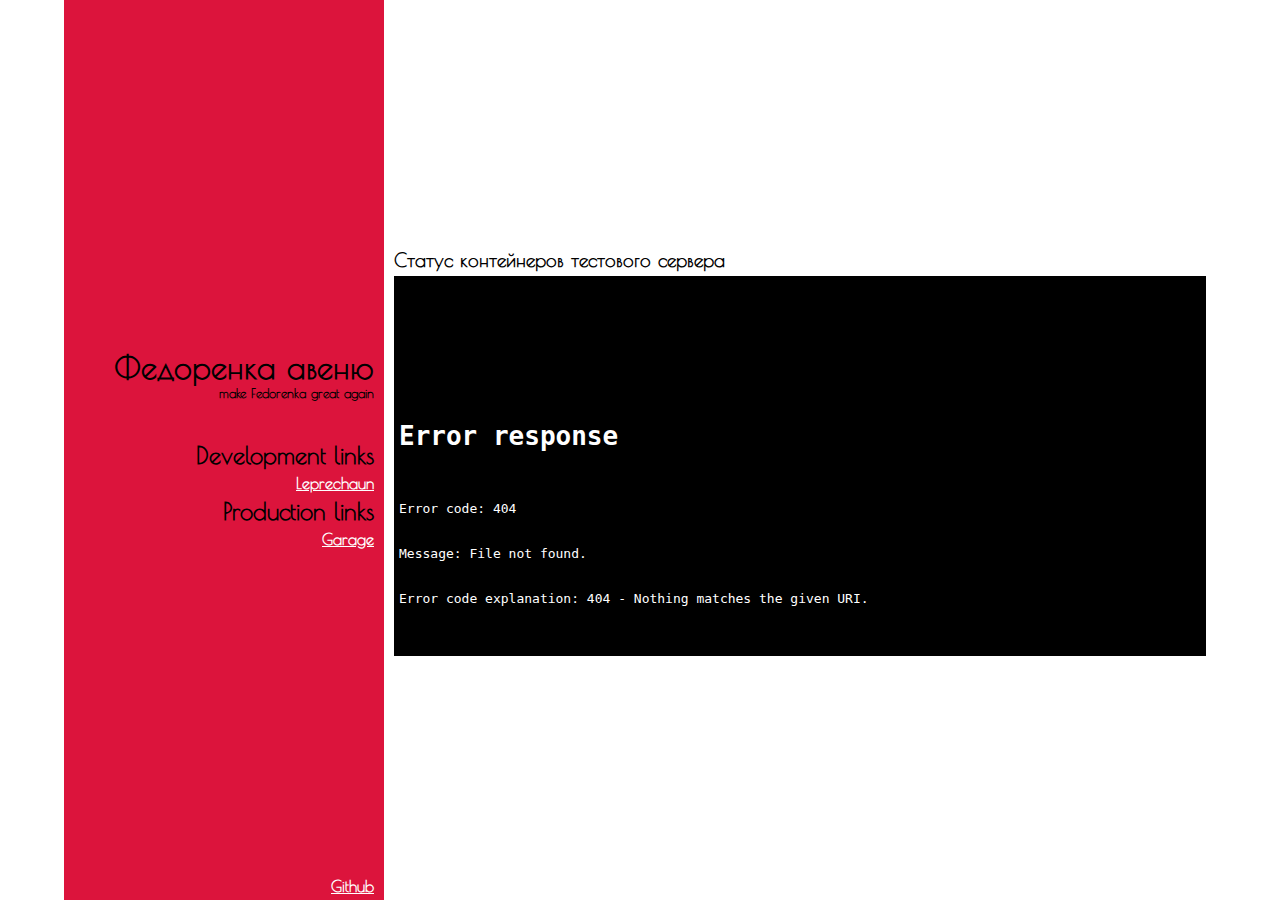
==== src/index.html @ 0fb07db1 "init" ====
<!DOCTYPE html>
<html lang="ru">
<head>
    <meta charset="UTF-8">
    <meta name="viewport" content="width=device-width, initial-scale=1.0">
    <link rel="stylesheet" href="index.css">
    <link rel="shortcut icon" href="favicon.png">
    <meta name="description" content="Web организация имени ордена Олега Пiдлiсного и Лещенко Оксаны"/>
    <title>Федоренка авеню</title>
</head>
<body>
    <header>
        <h1>
            Федоренка авеню
            <div class="slogan">make Fedorenka great again</div>
        </h1>
        <nav>
            <div>
                <h2>Development links</h2>
                <ul>
                    <li><a href="https://leprechaun.tech">Leprechaun</a></li>
                </ul>
            </div>
            <div>
                <h2>Production links</h2>
                <ul>
                    <li><a href="http://garagehub.site">Garage</a></li>
                </ul>
            </div>
        </nav>
        <a class="back" href="https://github.com/FedorenkaAvenue">Github</a>
    </header>
    <main>
        <article>
            <h3>Статус контейнеров тестового сервера</h3>
            <pre id="test-docker" class="board">loading...</pre>
        </article>
    </main>
    <script src="index.js"></script>
</body>
</html>
---- src/index.css ----
:root {
    --red-color: #dc143c;
    --black-color: black;
    --white-color: white;
}

* {
    margin: 0;
    padding: 0;
}

li {
    list-style-type: none;
}

h1 {
    margin: 20px 0;
    white-space: nowrap;
}

h2 {
    font-size: 1.5rem;
}

h3 {
    display: inline-block;
    margin: 5px 0;
}

a {
    display: inline-block;
    color: white;
    font-weight: bold;
    transition: transform .5s;
}

a:hover {
    transform: translateX(-5px);
}

@font-face {
    font-family: "Inconsolata";
    src: url("PoiretOne-Regular.ttf");
}

/* main style */

body {
    overflow-x: hidden;
    min-height: 100vh;
    display: flex;
    padding: 0 5vw;
    font-family: Inconsolata, monospace;
}

/* header */

header, main {
    display: flex;
    flex-direction: column;
    justify-content: center;
    min-width: 300px;
    padding: 0 10px;
}

header {
    position: relative;
    align-items: flex-end;
    background-color: var(--red-color);
    text-align: right;
}

.slogan {
    font-size: .8rem;
}

nav {
    margin: 20px 0;
}

nav li {
    margin: 5px 0;
}

.back {
    position: absolute;
    bottom: 5px;
}

/* main */

main {
    box-sizing: border-box;
    width: 100%;
}

article {
    max-width: 100%;
}

.board {
    display: block;
    overflow-x: auto;
    padding: 5px;
    background-color: var(--black-color);
    color: var(--white-color);
    font-family: monospace;
}

@media (orientation: portrait) {
    a {
        font-size: 1.2rem;
    }

    body {
        flex-direction: column;
        padding: 0;
    }

    header > *{
        margin: 5px 0;
    }

    h1 {
        align-self: flex-start;
        text-align: left;
    }

    .back {
        position: static;
        align-self: flex-start;
    }

    main {
        padding: 10px;
    }
}
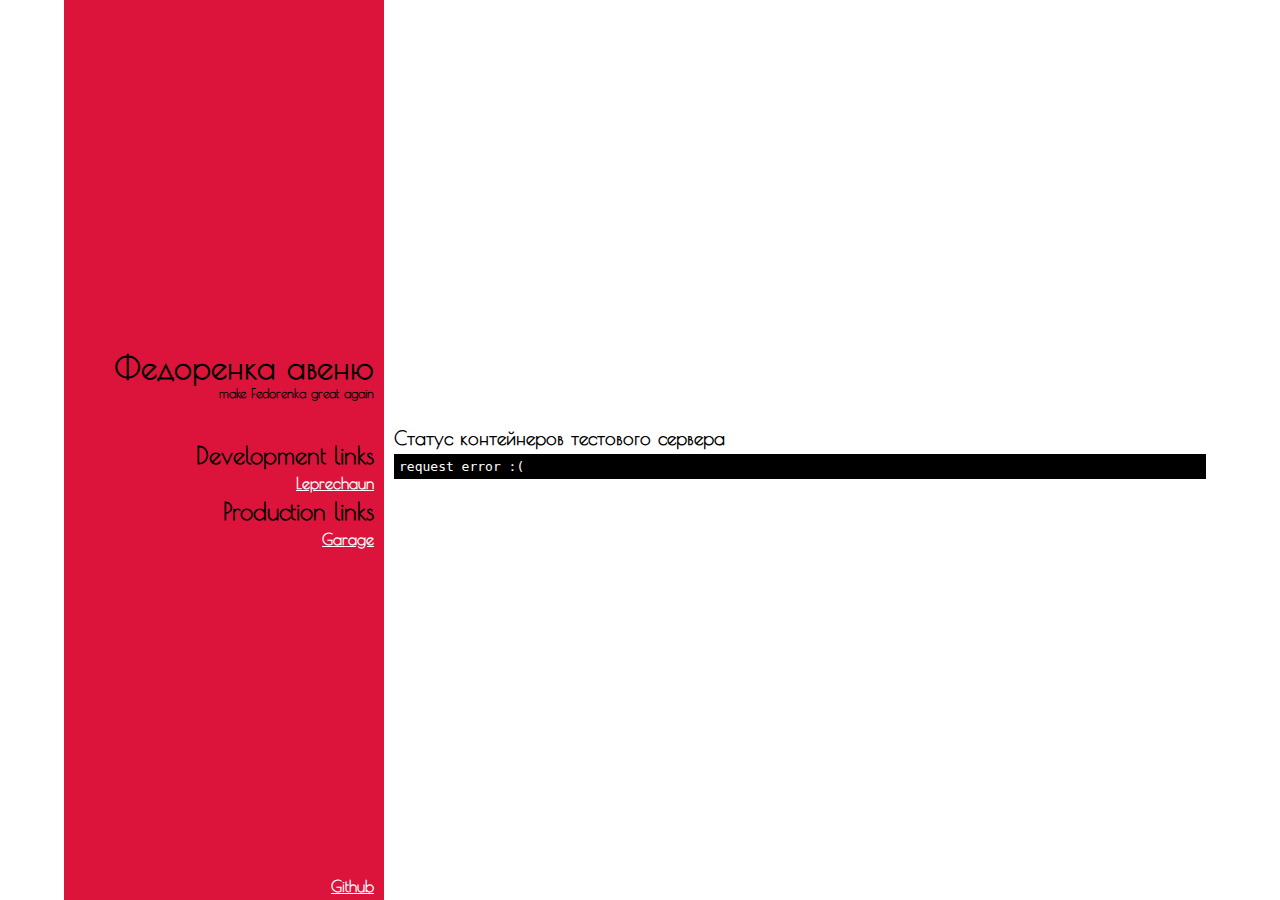
==== commit 18d2027e: "Update index.html" ====
--- a/src/index.html
+++ b/src/index.html
@@ -18,7 +18,7 @@
             <div>
                 <h2>Development links</h2>
                 <ul>
-                    <li><a href="https://leprechaun.tech">Leprechaun</a></li>
+                    <li><a href="https://leprechaun.store">Leprechaun</a></li>
                 </ul>
             </div>
             <div>
